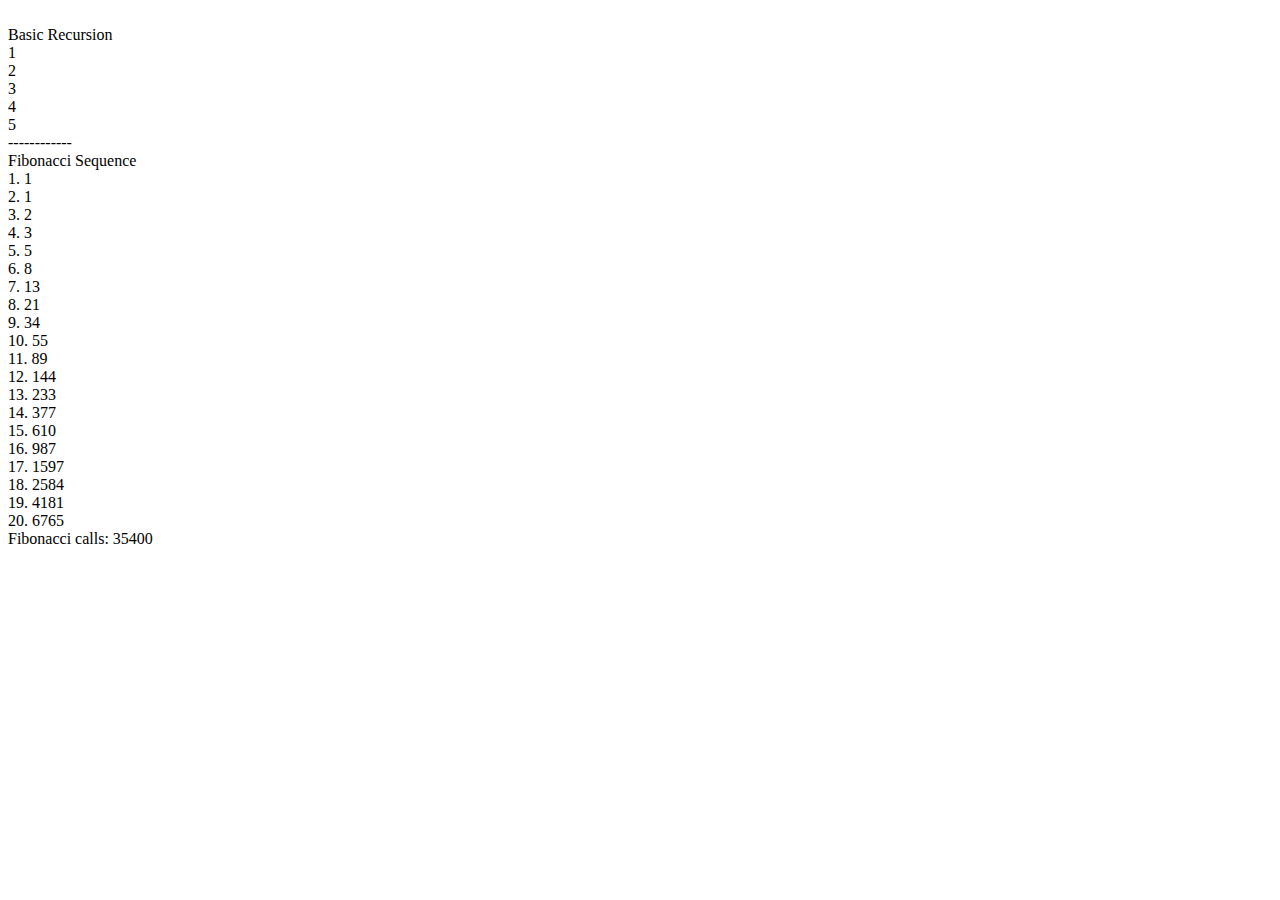
==== index.html @ 5175147b "initial setup, simple recursion" ====
<!DOCTYPE html>
<html>
  <head>
    <meta charset="utf-8">
    <title>Basic Recursion</title>
    <script type="text/javascript" src="Recursion_example.js"></script>
  </head>
  <body>

  </body>
</html>
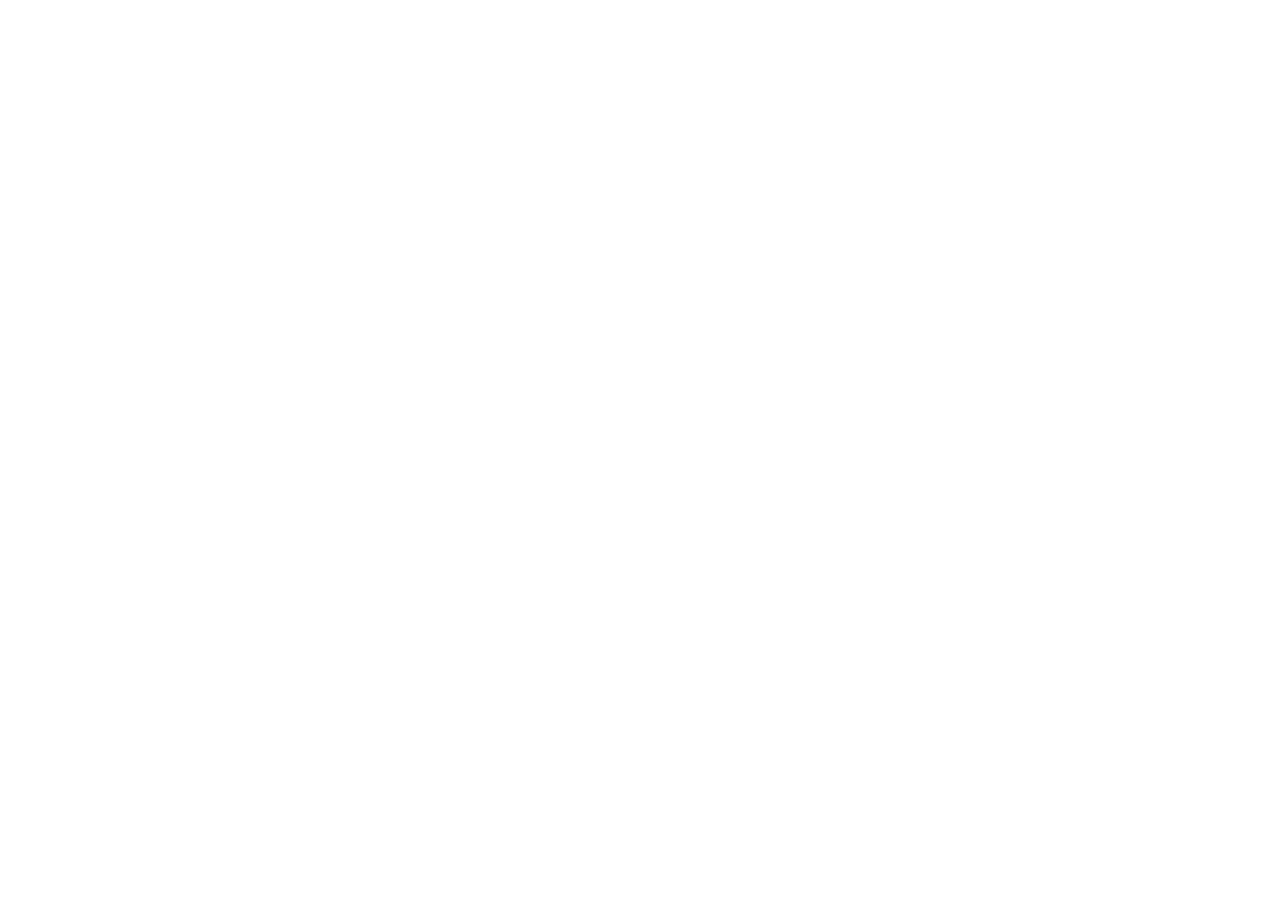
==== commit 0ecd6532: "removed testing to start fresh" ====
--- a/index.html
+++ b/index.html
@@ -3,9 +3,8 @@
   <head>
     <meta charset="utf-8">
     <title>Basic Recursion</title>
-    <script type="text/javascript" src="Recursion_example.js"></script>
+    <script type="text/javascript" src="./src/Recursion.js"></script>
   </head>
   <body>
-
   </body>
 </html>
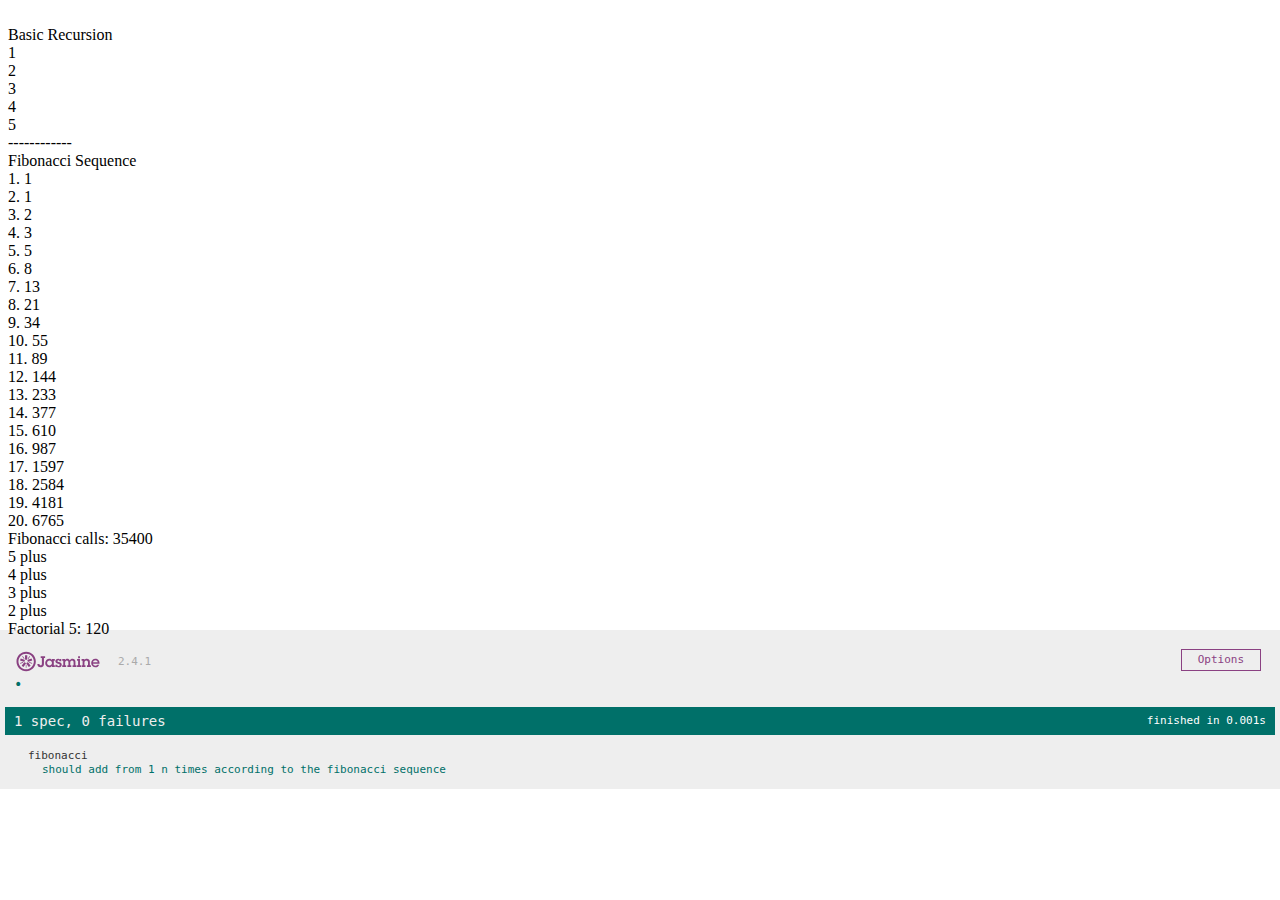
==== commit ea1db126: "Recursive factorial example added" ====
--- a/index.html
+++ b/index.html
@@ -3,7 +3,14 @@
   <head>
     <meta charset="utf-8">
     <title>Basic Recursion</title>
-    <script type="text/javascript" src="./src/Recursion.js"></script>
+    <!--Jasmine sources-->
+    <link rel="shortcut icon" type="image/png" href="./jasmine-2.4.1/jasmine_favicon.png">
+    <link rel="stylesheet" href="./jasmine-2.4.1/jasmine.css">
+
+    <script src="./jasmine-2.4.1/jasmine.js"></script>
+    <script src="./jasmine-2.4.1/jasmine-html.js"></script>
+    <script src="./jasmine-2.4.1/boot.js"></script>
+    <script type="text/javascript" src="Recursion.js"></script>
   </head>
   <body>
   </body>
--- a/jasmine-2.4.1/jasmine.css
+++ b/jasmine-2.4.1/jasmine.css
@@ -0,0 +1,58 @@
+body { overflow-y: scroll; }
+
+.jasmine_html-reporter { background-color: #eee; padding: 5px; margin: -8px; font-size: 11px; font-family: Monaco, "Lucida Console", monospace; line-height: 14px; color: #333; }
+.jasmine_html-reporter a { text-decoration: none; }
+.jasmine_html-reporter a:hover { text-decoration: underline; }
+.jasmine_html-reporter p, .jasmine_html-reporter h1, .jasmine_html-reporter h2, .jasmine_html-reporter h3, .jasmine_html-reporter h4, .jasmine_html-reporter h5, .jasmine_html-reporter h6 { margin: 0; line-height: 14px; }
+.jasmine_html-reporter .jasmine-banner, .jasmine_html-reporter .jasmine-symbol-summary, .jasmine_html-reporter .jasmine-summary, .jasmine_html-reporter .jasmine-result-message, .jasmine_html-reporter .jasmine-spec .jasmine-description, .jasmine_html-reporter .jasmine-spec-detail .jasmine-description, .jasmine_html-reporter .jasmine-alert .jasmine-bar, .jasmine_html-reporter .jasmine-stack-trace { padding-left: 9px; padding-right: 9px; }
+.jasmine_html-reporter .jasmine-banner { position: relative; }
+.jasmine_html-reporter .jasmine-banner .jasmine-title { background: url('[data-uri]') no-repeat; background: url('[data-uri]') no-repeat, none; -moz-background-size: 100%; -o-background-size: 100%; -webkit-background-size: 100%; background-size: 100%; display: block; float: left; width: 90px; height: 25px; }
+.jasmine_html-reporter .jasmine-banner .jasmine-version { margin-left: 14px; position: relative; top: 6px; }
+.jasmine_html-reporter #jasmine_content { position: fixed; right: 100%; }
+.jasmine_html-reporter .jasmine-version { color: #aaa; }
+.jasmine_html-reporter .jasmine-banner { margin-top: 14px; }
+.jasmine_html-reporter .jasmine-duration { color: #fff; float: right; line-height: 28px; padding-right: 9px; }
+.jasmine_html-reporter .jasmine-symbol-summary { overflow: hidden; *zoom: 1; margin: 14px 0; }
+.jasmine_html-reporter .jasmine-symbol-summary li { display: inline-block; height: 10px; width: 14px; font-size: 16px; }
+.jasmine_html-reporter .jasmine-symbol-summary li.jasmine-passed { font-size: 14px; }
+.jasmine_html-reporter .jasmine-symbol-summary li.jasmine-passed:before { color: #007069; content: "\02022"; }
+.jasmine_html-reporter .jasmine-symbol-summary li.jasmine-failed { line-height: 9px; }
+.jasmine_html-reporter .jasmine-symbol-summary li.jasmine-failed:before { color: #ca3a11; content: "\d7"; font-weight: bold; margin-left: -1px; }
+.jasmine_html-reporter .jasmine-symbol-summary li.jasmine-disabled { font-size: 14px; }
+.jasmine_html-reporter .jasmine-symbol-summary li.jasmine-disabled:before { color: #bababa; content: "\02022"; }
+.jasmine_html-reporter .jasmine-symbol-summary li.jasmine-pending { line-height: 17px; }
+.jasmine_html-reporter .jasmine-symbol-summary li.jasmine-pending:before { color: #ba9d37; content: "*"; }
+.jasmine_html-reporter .jasmine-symbol-summary li.jasmine-empty { font-size: 14px; }
+.jasmine_html-reporter .jasmine-symbol-summary li.jasmine-empty:before { color: #ba9d37; content: "\02022"; }
+.jasmine_html-reporter .jasmine-run-options { float: right; margin-right: 5px; border: 1px solid #8a4182; color: #8a4182; position: relative; line-height: 20px; }
+.jasmine_html-reporter .jasmine-run-options .jasmine-trigger { cursor: pointer; padding: 8px 16px; }
+.jasmine_html-reporter .jasmine-run-options .jasmine-payload { position: absolute; display: none; right: -1px; border: 1px solid #8a4182; background-color: #eee; white-space: nowrap; padding: 4px 8px; }
+.jasmine_html-reporter .jasmine-run-options .jasmine-payload.jasmine-open { display: block; }
+.jasmine_html-reporter .jasmine-bar { line-height: 28px; font-size: 14px; display: block; color: #eee; }
+.jasmine_html-reporter .jasmine-bar.jasmine-failed { background-color: #ca3a11; }
+.jasmine_html-reporter .jasmine-bar.jasmine-passed { background-color: #007069; }
+.jasmine_html-reporter .jasmine-bar.jasmine-skipped { background-color: #bababa; }
+.jasmine_html-reporter .jasmine-bar.jasmine-errored { background-color: #ca3a11; }
+.jasmine_html-reporter .jasmine-bar.jasmine-menu { background-color: #fff; color: #aaa; }
+.jasmine_html-reporter .jasmine-bar.jasmine-menu a { color: #333; }
+.jasmine_html-reporter .jasmine-bar a { color: white; }
+.jasmine_html-reporter.jasmine-spec-list .jasmine-bar.jasmine-menu.jasmine-failure-list, .jasmine_html-reporter.jasmine-spec-list .jasmine-results .jasmine-failures { display: none; }
+.jasmine_html-reporter.jasmine-failure-list .jasmine-bar.jasmine-menu.jasmine-spec-list, .jasmine_html-reporter.jasmine-failure-list .jasmine-summary { display: none; }
+.jasmine_html-reporter .jasmine-results { margin-top: 14px; }
+.jasmine_html-reporter .jasmine-summary { margin-top: 14px; }
+.jasmine_html-reporter .jasmine-summary ul { list-style-type: none; margin-left: 14px; padding-top: 0; padding-left: 0; }
+.jasmine_html-reporter .jasmine-summary ul.jasmine-suite { margin-top: 7px; margin-bottom: 7px; }
+.jasmine_html-reporter .jasmine-summary li.jasmine-passed a { color: #007069; }
+.jasmine_html-reporter .jasmine-summary li.jasmine-failed a { color: #ca3a11; }
+.jasmine_html-reporter .jasmine-summary li.jasmine-empty a { color: #ba9d37; }
+.jasmine_html-reporter .jasmine-summary li.jasmine-pending a { color: #ba9d37; }
+.jasmine_html-reporter .jasmine-summary li.jasmine-disabled a { color: #bababa; }
+.jasmine_html-reporter .jasmine-description + .jasmine-suite { margin-top: 0; }
+.jasmine_html-reporter .jasmine-suite { margin-top: 14px; }
+.jasmine_html-reporter .jasmine-suite a { color: #333; }
+.jasmine_html-reporter .jasmine-failures .jasmine-spec-detail { margin-bottom: 28px; }
+.jasmine_html-reporter .jasmine-failures .jasmine-spec-detail .jasmine-description { background-color: #ca3a11; }
+.jasmine_html-reporter .jasmine-failures .jasmine-spec-detail .jasmine-description a { color: white; }
+.jasmine_html-reporter .jasmine-result-message { padding-top: 14px; color: #333; white-space: pre; }
+.jasmine_html-reporter .jasmine-result-message span.jasmine-result { display: block; }
+.jasmine_html-reporter .jasmine-stack-trace { margin: 5px 0 0 0; max-height: 224px; overflow: auto; line-height: 18px; color: #666; border: 1px solid #ddd; background: white; white-space: pre; }
